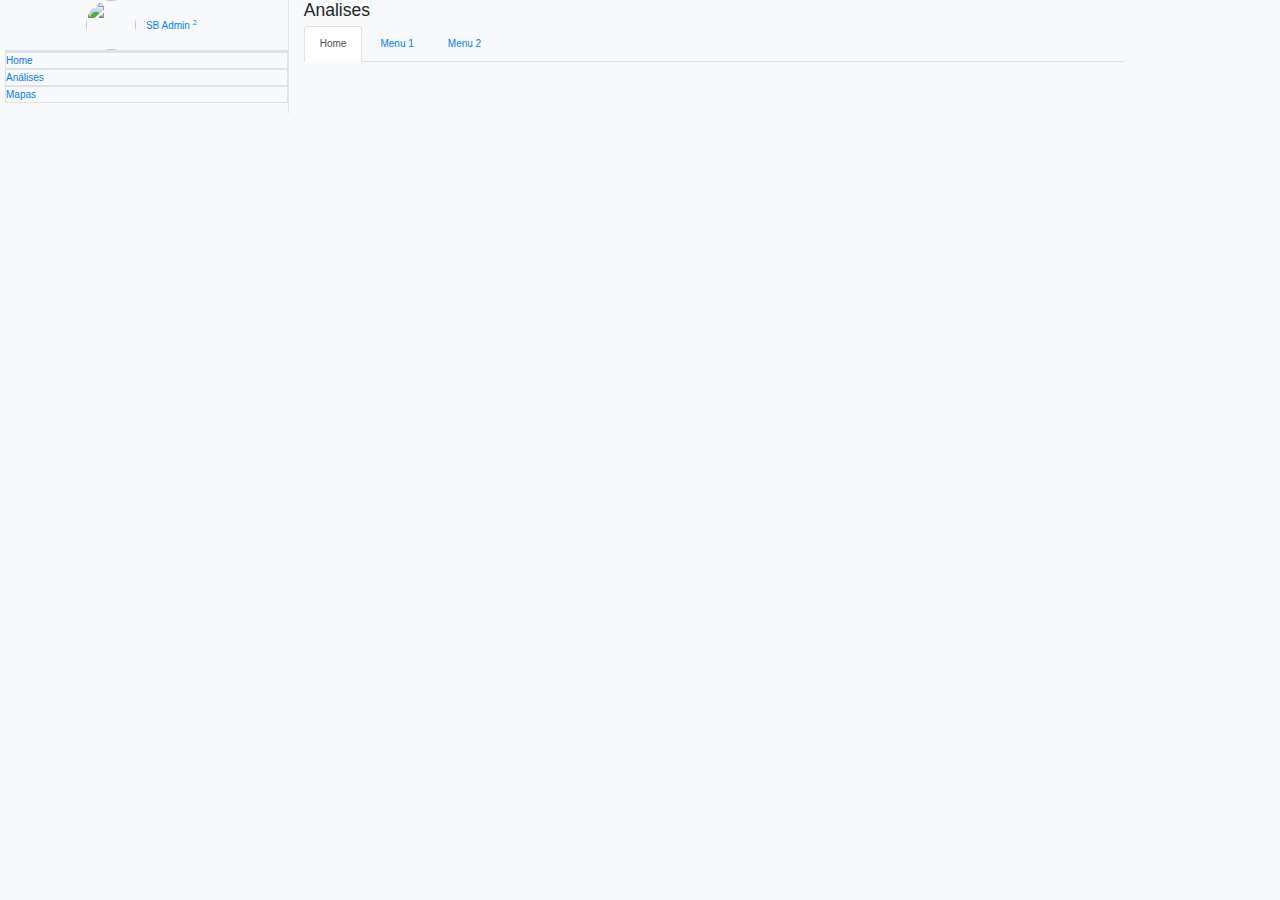
==== taki/htmls/index.html @ c3820e95 "Add files via upload" ====
<!DOCTYPE html>
<html>
	<head>
	<meta charset="utf-8">
	<meta name="viewport" content="width=device-width, initial-scale=1, maximum-scale=1, user-scalable=no">
	<link href="css/bootstrap.css" rel="stylesheet">
  <script src="https://cdnjs.cloudflare.com/ajax/libs/Chart.js/2.8.0/Chart.bundle.js"></script>
		<title>Front-End - Takí</title>
	</head>
	<body class="bg-light">
		<div class="container bg-light"style="margin-left: 0px;margin-right: 0px;padding-left: 20px;">
			<div class=row>
				<aside role="complementary"class="col-md-3 border-right bg-light" style="height: 100%;padding-right: 0px;padding-left: 0px;border-right-width: 0px;">
					<nav class="sidebar">
						<a class="sidebar-brand d-flex align-items-center justify-content-center" href="index.html">
              <div class="profile-userpic">
                <img src="https://www.computerhope.com/jargon/b/black.jpg" class="rounded-circle"style="width: 50px;height: 50px;">
              </div>
              <div class="sidebar-brand-text mx-3">SB Admin <sup>2</sup></div>
            </a>
						<ul class="list-unstyled components">
				            <li class="active border">
				                <a href="#homeSubmenu"></a>
				            </li>
				            <li class="border">
				                <a href="#">Home</a>
				            </li>
				            <li class="border">
				                <a href="#">Análises</a>
				            </li>
				            <li class="border">
				                <a href="#">Mapas</a>
				            </li>
				        </ul>
					</nav>
				</aside>
				<div class="col-md-9 bg-light">
					<div><h3>Analises</h3></div>
        	<ul class="nav nav-tabs" role="tablist">
            <li class="nav-item">
              <a class="nav-link active" data-toggle="tab" href="#home">Home</a>
            </li>
            <li class="nav-item">
              <a class="nav-link" data-toggle="tab" href="#menu1">Menu 1</a>
            </li>
            <li class="nav-item">
              <a class="nav-link" data-toggle="tab" href="#menu2">Menu 2</a>
            </li>
          </ul>

          <!-- Tab panes -->
          <div class="tab-content">
            <div id="home" class="tab-pane  active"><br>
              <div>
                <canvas id="myChart"></canvas>
              </div>
            </div>
            <div id="menu1" class="tab-pane fade in"><br>
              <h3>Menu 1</h3>
              <p>Ut enim ad minim veniam, quis nostrud exercitation ullamco laboris nisi ut aliquip ex ea commodo consequat.</p>
            </div>
            <div id="menu2" class="tab-pane fade in"><br>
              <h3>Menu 2</h3>
              <p>Sed ut perspiciatis unde omnis iste natus error sit voluptatem accusantium doloremque laudantium, totam rem aperiam.</p>
            </div>
          </div>
				</div>
		  </div>
    </div>
  <script>
  var ctx = document.getElementById('myChart').getContext('2d');
  var tempo = [1500,1600,1700,1750,1800,1850,1900,1950,1999,2050];
  var desistiu = [86,114,106,106,107,111,133,221,783,2478];
  var nEncontrou = [282,350,411,502,635,809,947,1402,3700,5267];
  var lItem = [168,170,178,190,203,276,408,547,675,734];
  var myChart = new Chart(ctx, {
      type: 'line',
      data: {
      labels: tempo,
      datasets: [
        { 
          data: desistiu,
          label: "Desistiu",
          borderColor: "#FF0000",
          fill: false,
          lineTension: 0
        },
        { 
          data: nEncontrou,
          label: "Não encontrou",
          borderColor: "#FFE700",
          fill: false,
          lineTension: 0
        },
        { 
          data: lItem,
          label: "Levou Item",
          borderColor: "#24B3D9",
          fill: false,
          lineTension: 0
        }
      ]
    },
      options: {
        responsive: true,
          scales: {
              yAxes: [{
                  ticks: {
                      beginAtZero: true,
                      display: true
                  }
              }],
              yAxes: [{
                  display: true
              }]
          }
      }
  });
  </script>
    <link rel="stylesheet" href="https://maxcdn.bootstrapcdn.com/bootstrap/4.3.1/css/bootstrap.min.css">
    <script src="https://ajax.googleapis.com/ajax/libs/jquery/3.4.0/jquery.min.js"></script>
    
    <script src="https://cdnjs.cloudflare.com/ajax/libs/popper.js/1.14.7/umd/popper.min.js"></script>
    <script src="https://maxcdn.bootstrapcdn.com/bootstrap/4.3.1/js/bootstrap.min.js"></script>
	</body>
</html>
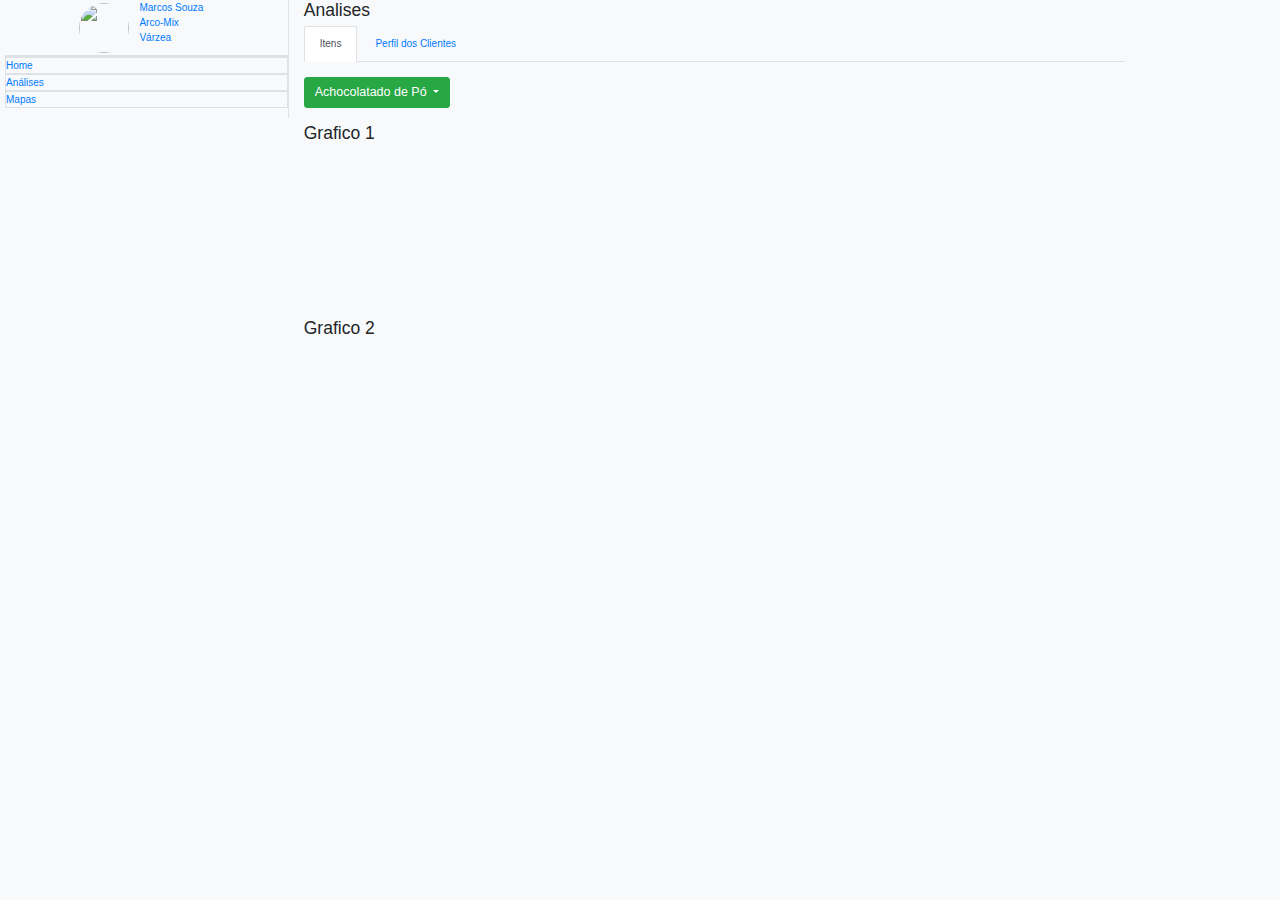
==== commit 370ae9f4: "Add files via upload" ====
--- a/taki/htmls/index.html
+++ b/taki/htmls/index.html
@@ -16,7 +16,7 @@
               <div class="profile-userpic">
                 <img src="https://www.computerhope.com/jargon/b/black.jpg" class="rounded-circle"style="width: 50px;height: 50px;">
               </div>
-              <div class="sidebar-brand-text mx-3">SB Admin <sup>2</sup></div>
+              <div class="sidebar-brand-text mx-3">Marcos Souza <p style="margin-bottom: 0px;">Arco-Mix</p><p>Várzea</p></div>
             </a>
 						<ul class="list-unstyled components">
 				            <li class="active border">
@@ -38,13 +38,10 @@
 					<div><h3>Analises</h3></div>
         	<ul class="nav nav-tabs" role="tablist">
             <li class="nav-item">
-              <a class="nav-link active" data-toggle="tab" href="#home">Home</a>
+              <a class="nav-link active" data-toggle="tab" href="#home">Itens</a>
             </li>
             <li class="nav-item">
-              <a class="nav-link" data-toggle="tab" href="#menu1">Menu 1</a>
-            </li>
-            <li class="nav-item">
-              <a class="nav-link" data-toggle="tab" href="#menu2">Menu 2</a>
+              <a class="nav-link" data-toggle="tab" href="#menu1">Perfil dos Clientes</a>
             </li>
           </ul>
 
@@ -52,28 +49,42 @@
           <div class="tab-content">
             <div id="home" class="tab-pane  active"><br>
               <div>
-                <canvas id="myChart"></canvas>
+                <div class="btn-group">
+                  <button type="button" class="btn btn-success  btn-lg dropdown-toggle" data-toggle="dropdown" aria-haspopup="true" aria-expanded="false">
+                    Achocolatado de Pó
+                  </button>
+                  <div class="dropdown-menu">
+                    <a class="dropdown-item" style="background-color:#28a745" href="#">Leite</a>
+                    <a class="dropdown-item" style="background-color:#28a745" href="#">Maça</a>
+                    <a class="dropdown-item" style="background-color:#28a745" href="#">Queijo</a>
+                    <a class="dropdown-item" style="background-color:#28a745" href="#">Uva</a>
+                  </div>
+                </div>
+                 <br>
+                <br>
+                <div><h3>Grafico 1</h3></div>
+                <canvas id="lines"></canvas>
+                <br>
+                <br>
+                <div><h3>Grafico 2</h3></div>
+                <canvas id="bars"></canvas>
               </div>
             </div>
             <div id="menu1" class="tab-pane fade in"><br>
               <h3>Menu 1</h3>
               <p>Ut enim ad minim veniam, quis nostrud exercitation ullamco laboris nisi ut aliquip ex ea commodo consequat.</p>
             </div>
-            <div id="menu2" class="tab-pane fade in"><br>
-              <h3>Menu 2</h3>
-              <p>Sed ut perspiciatis unde omnis iste natus error sit voluptatem accusantium doloremque laudantium, totam rem aperiam.</p>
-            </div>
           </div>
 				</div>
 		  </div>
     </div>
   <script>
-  var ctx = document.getElementById('myChart').getContext('2d');
+  var ctxLines = document.getElementById('lines').getContext('2d');
   var tempo = [1500,1600,1700,1750,1800,1850,1900,1950,1999,2050];
   var desistiu = [86,114,106,106,107,111,133,221,783,2478];
   var nEncontrou = [282,350,411,502,635,809,947,1402,3700,5267];
   var lItem = [168,170,178,190,203,276,408,547,675,734];
-  var myChart = new Chart(ctx, {
+  var gLinha = new Chart(ctxLines, {
       type: 'line',
       data: {
       labels: tempo,
@@ -82,6 +93,7 @@
           data: desistiu,
           label: "Desistiu",
           borderColor: "#FF0000",
+          backgroundColor: "#FF0000",
           fill: false,
           lineTension: 0
         },
@@ -89,6 +101,7 @@
           data: nEncontrou,
           label: "Não encontrou",
           borderColor: "#FFE700",
+          backgroundColor: "#FFE700",
           fill: false,
           lineTension: 0
         },
@@ -96,6 +109,40 @@
           data: lItem,
           label: "Levou Item",
           borderColor: "#24B3D9",
+          backgroundColor: "#24B3D9",
+          fill: false,
+          lineTension: 0
+        }
+      ]
+    },
+      options: {
+        responsive: true,
+          scales: {
+              yAxes: [{
+                  ticks: {
+                      beginAtZero: true,
+                      display: true
+                  }
+              }],
+              yAxes: [{
+                  display: true
+              }]
+          }
+      }
+  });
+  var ctxBars = document.getElementById('bars').getContext('2d');
+  var tempo = [1850,1900,1950,1999,2050];
+  var lItem = [168,408,547,408,74];
+  var gLinha = new Chart(ctxBars, {
+      type: 'bar',
+      data: {
+      labels: tempo,
+      datasets: [
+        { 
+          data: lItem,
+          label: "Levou Item",
+          backgroundColor: "#24B3D9",
+          borderColor:"#24B3D9",
           fill: false,
           lineTension: 0
         }
